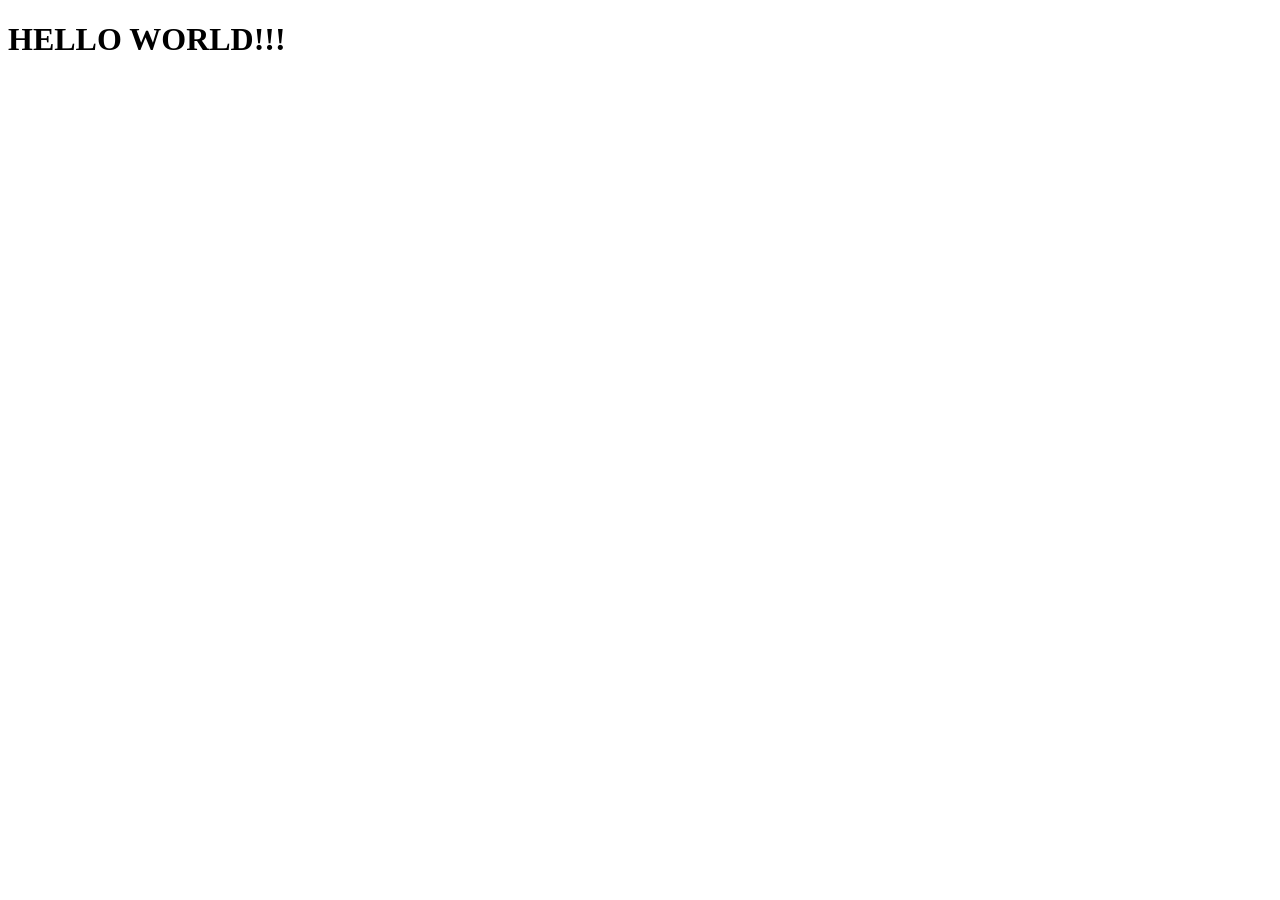
==== index.html @ b87f0a3a "Updated content" ====
<!DOCTYPE html>
<html lang="en">
<head>
    <meta charset="UTF-8">
    <meta name="viewport" content="width=device-width, initial scale=1.0">
    <title>WMD ASSIGNMENT</title>
</head>
<body>
    <header>
        <h1>HELLO WORLD!!!</h1>
    </header>
</body>
</html>
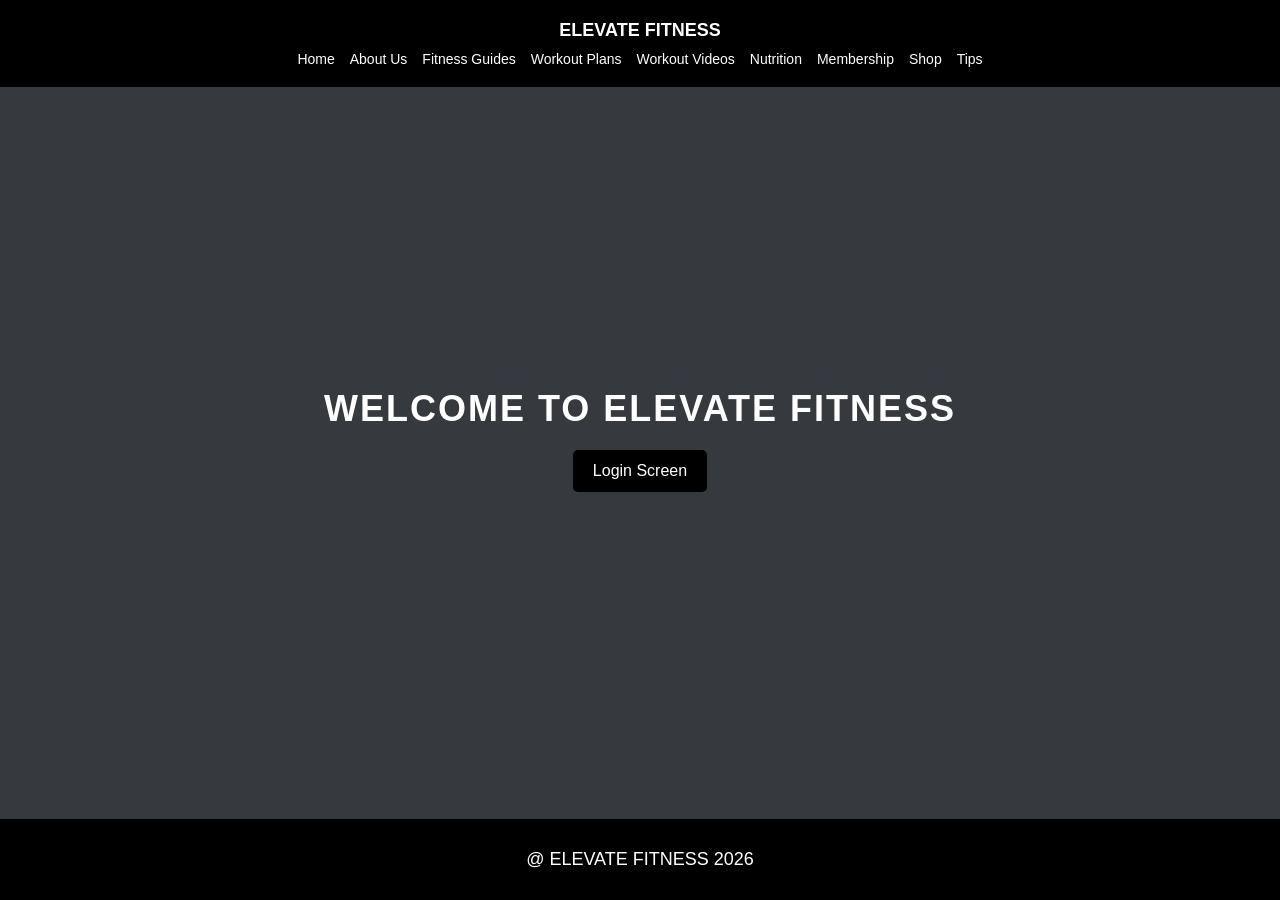
==== commit cf33ad15: "commit 1" ====
--- a/index.html
+++ b/index.html
@@ -2,12 +2,71 @@
 <html lang="en">
 <head>
     <meta charset="UTF-8">
-    <meta name="viewport" content="width=device-width, initial scale=1.0">
+    <meta name="viewport" content="width=device-width, initial-scale=1.0">
     <title>WMD ASSIGNMENT</title>
+    <link rel="stylesheet" href="style.css">
+   
 </head>
+
+
+
 <body>
-    <header>
-        <h1>HELLO WORLD!!!</h1>
-    </header>
+<header>
+  <div class="logo">ELEVATE FITNESS</div>
+  <nav>
+    <a href="index.html">Home</a>
+    <a href="aboutus.html">About Us</a>
+    <a href="fitnessguides.html">Fitness Guides</a>
+    <a href="workoutplans.html">Workout Plans</a>
+    <a href="workoutvideos.html">Workout Videos</a>
+    <a href="nutrition.html">Nutrition</a>
+    <a href="membership.html">Membership</a>
+    <a href="shop.html">Shop</a>
+    <a href="tips.html">Tips</a>
+  </nav>
+</header>
+
+<div class="center-text">
+    <h1>WELCOME TO ELEVATE FITNESS</h1>
+
+    <a href="membership.html" class="btn">
+        Login Screen
+    </a>
+</div>
+
+
+<video autoplay muted loop class=""hero-video"
+      autoplay
+muted
+loop
+playsinline
+webkit-playsinline>
+    <source src="bg-video.mp4" type="video/mp4">
+  </video>
+
+<source src="bg-video.mp4" type="video/mp4">
+
+
+<footer>
+  <p>@ ELEVATE FITNESS 2026</p>
+</footer>
+
+<script id="t3s7og">
+const links = document.querySelectorAll("nav a");
+
+links.forEach(link => {
+  link.addEventListener("mouseenter", () => {
+    link.style.transform = "scale(1.1)";
+    link.style.color = "#adb5bd";
+    link.style.transition = "0.3s";
+  });
+
+  link.addEventListener("mouseleave", () => {
+    link.style.transform = "scale(1)";
+    link.style.color = "white";
+  });
+});
+</script>
+
 </body>
 </html>
--- a/style.css
+++ b/style.css
@@ -0,0 +1,299 @@
+/* RESET */
+* {
+  margin: 0;
+  padding: 0;
+  box-sizing: border-box;
+  font-family: Arial, sans-serif;
+}
+
+/* BODY */
+body {
+  background-color: #6c757d;
+  color: white;
+  overflow-x: hidden;
+}
+
+/* =========================
+   BACKGROUND VIDEO
+========================= */
+.hero-video {
+  position: fixed;
+  top: 0;
+  left: 0;
+  width: 100%;
+  height: 100%;
+  object-fit: cover;
+  z-index: -2;
+}
+
+/* DARK OVERLAY */
+body::before {
+  content: "";
+  position: fixed;
+  top: 0;
+  left: 0;
+  width: 100%;
+  height: 100%;
+  background: rgba(0,0,0,0.5);
+  z-index: -1;
+}
+
+/* CONTENT ABOVE VIDEO */
+header, section, footer, nav, h1 {
+  position: relative;
+  z-index: 1;
+}
+
+/* =========================
+   HEADER
+========================= */
+header {
+  background: black;
+  padding: 20px;
+  text-align: center;
+}
+
+.logo {
+  margin-bottom: 10px;
+  font-size: 18px;
+  font-weight: bold;
+}
+
+/* NAV */
+nav {
+  display: flex;
+  justify-content: center;
+  flex-wrap: wrap;
+  gap: 15px;
+}
+
+nav a {
+  color: white;
+  text-decoration: none;
+  font-size: 14px;
+  transition: 0.3s;
+}
+
+nav a:hover {
+  color: #adb5bd;
+  transform: scale(1.1);
+}
+
+/* =========================
+   HEADINGS
+========================= */
+h1 {
+  text-align: center;
+  font-size: 36px;
+  letter-spacing: 2px;
+  margin-bottom: 20px;
+}
+
+h2 {
+  margin-bottom: 20px;
+  text-transform: uppercase;
+}
+
+/* =========================
+   TEXT
+========================= */
+p {
+  padding: 20px;
+  font-size: 18px;
+}
+
+/* =========================
+   CENTER HERO TEXT
+========================= */
+.center-text {
+  position: absolute;
+  top: 50%;
+  left: 50%;
+  transform: translate(-50%, -50%);
+  text-align: center;
+}
+
+.btn {
+  display: block;
+  width: fit-content;
+  margin: 20px auto;
+  background-color: black;
+  color: white;
+  padding: 12px 20px;
+  text-decoration: none;
+  border-radius: 5px;
+}
+
+/* =========================
+   SECTIONS
+========================= */
+section {
+  padding: 50px 80px;
+}
+
+/* =========================
+   ABOUT SECTION
+========================= */
+.about {
+  display: flex;
+  justify-content: space-between;
+  align-items: center;
+}
+
+.about-text {
+  width: 55%;
+}
+
+.about-img {
+  width: 35%;
+  height: 200px;
+  background: #ccc;
+}
+
+/* =========================
+   FITNESS GUIDES
+========================= */
+.guides {
+  display: flex;
+  flex-direction: column;
+  gap: 20px;
+}
+
+.guide-item {
+  display: flex;
+  align-items: center;
+  gap: 20px;
+}
+
+.circle {
+  width: 60px;
+  height: 60px;
+  border-radius: 50%;
+  background: #ccc;
+}
+
+/* =========================
+   WORKOUT PLANS
+========================= */
+.plans {
+  display: flex;
+  gap: 40px;
+}
+
+.plan-card {
+  width: 45%;
+}
+
+.plan-img {
+  width: 100%;
+  height: 150px;
+  background: #ccc;
+  margin-bottom: 10px;
+}
+
+/* =========================
+   VIDEOS
+========================= */
+.videos {
+  display: flex;
+  gap: 20px;
+}
+
+.video-card {
+  width: 30%;
+}
+
+.video-img {
+  width: 100%;
+  height: 120px;
+  background: #ccc;
+  margin-bottom: 10px;
+}
+
+/* =========================
+   SHOP / PRODUCTS GRID
+========================= */
+.products {
+  display: grid;
+  grid-template-columns: repeat(4, 1fr);
+  gap: 20px;
+  padding: 20px;
+}
+
+.product-card {
+  background: rgba(0,0,0,0.7);
+  padding: 15px;
+  border-radius: 10px;
+  text-align: center;
+  transition: 0.3s;
+}
+
+.product-card:hover {
+  transform: scale(1.05);
+}
+
+.product-card img {
+  width: 100%;
+  height: 150px;
+  object-fit: cover;
+  margin-bottom: 10px;
+}
+
+/* BUTTON */
+button {
+  padding: 8px 15px;
+  background: #adb5bd;
+  border: none;
+  cursor: pointer;
+  transition: 0.3s;
+}
+
+button:hover {
+  background: white;
+}
+
+/* =========================
+   GRID IMAGE STYLE
+========================= */
+.grid-img {
+  width: 100%;
+  height: 300px;
+  object-fit: cover;
+  display: block;
+  transition: 0.4s ease;
+}
+
+.grid-img:hover {
+  transform: scale(1.05);
+  filter: blur(3px);
+}
+
+/* =========================
+   FOOTER
+========================= */
+footer {
+  background: black;
+  text-align: center;
+  padding: 10px 0;
+  margin-top: 30px;
+  font-size: 12px;
+  position: fixed;
+  bottom: 0;
+  width: 100%;
+}
+
+/* =========================
+   RESPONSIVE DESIGN
+========================= */
+@media (max-width: 1024px) {
+  .products {
+    grid-template-columns: repeat(2, 1fr);
+  }
+}
+
+@media (max-width: 600px) {
+  .products {
+    grid-template-columns: 1fr;
+  }
+}
+
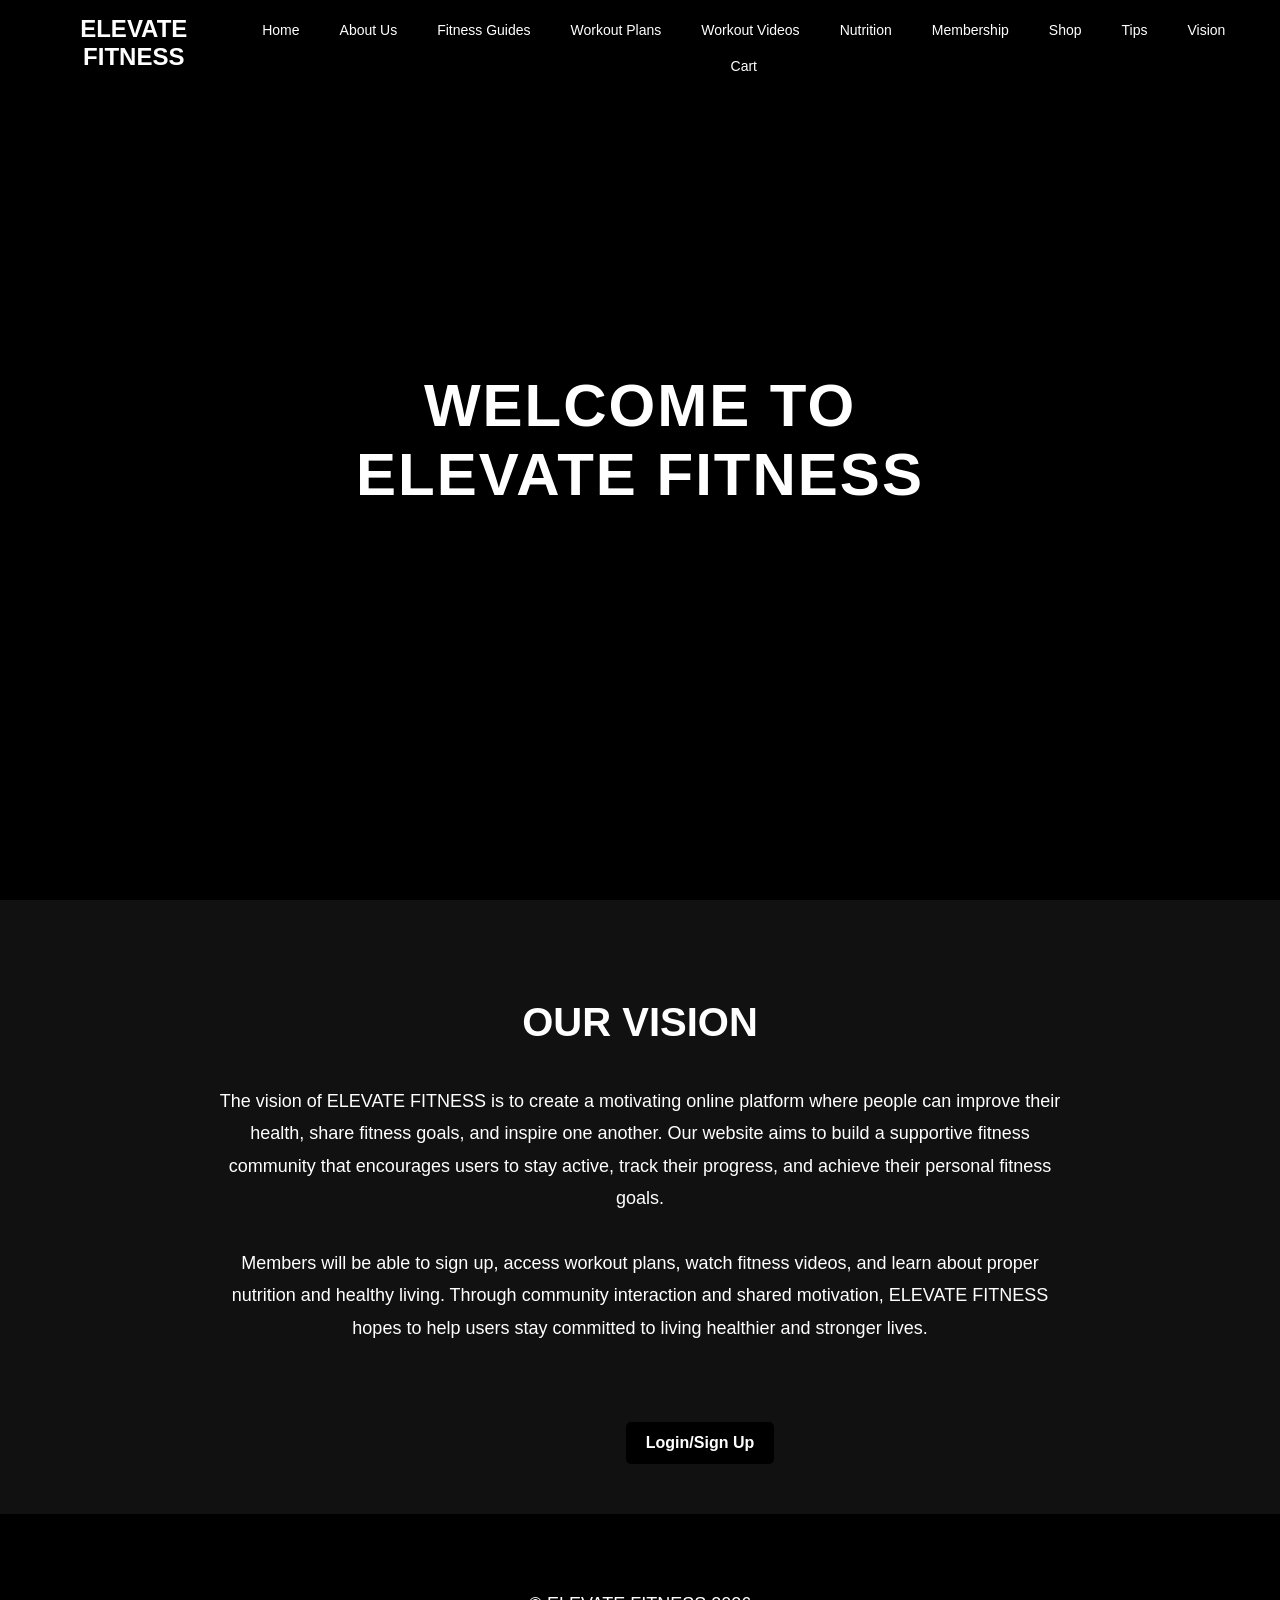
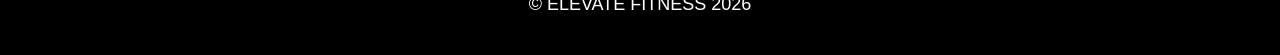
==== commit ba8ec9bc: "update2" ====
--- a/index.html
+++ b/index.html
@@ -1,72 +1,112 @@
 <!DOCTYPE html>
 <html lang="en">
+
 <head>
     <meta charset="UTF-8">
     <meta name="viewport" content="width=device-width, initial-scale=1.0">
-    <title>WMD ASSIGNMENT</title>
+
+    <title>ELEVATE FITNESS</title>
+
     <link rel="stylesheet" href="style.css">
-   
 </head>
 
+<body>
+
+    <!-- HEADER -->
+
+    <header>
+
+    <div class="logo">ELEVATE FITNESS</div>
+
+    <!-- MENU BUTTON -->
+
+    <div class="menu-toggle" id="menu-toggle">
+        ☰
+    </div>
+
+    <!-- NAVIGATION -->
+
+     <nav id="navbar">
+
+        <a href="index.html">Home</a>
+        <a href="aboutus.html">About Us</a>
+        <a href="fitnessguides.html">Fitness Guides</a>
+        <a href="workoutplans.html">Workout Plans</a>
+        <a href="workoutvideos.html">Workout Videos</a>
+        <a href="nutrition.html">Nutrition</a>
+        <a href="membership.html">Membership</a>
+        <a href="shop.html">Shop</a>
+        <a href="tips.html">Tips</a>
+        <a href="#vision">Vision</a>
+        <a href="cart.html">Cart</a>
 
 
-<body>
-<header>
-  <div class="logo">ELEVATE FITNESS</div>
-  <nav>
-    <a href="index.html">Home</a>
-    <a href="aboutus.html">About Us</a>
-    <a href="fitnessguides.html">Fitness Guides</a>
-    <a href="workoutplans.html">Workout Plans</a>
-    <a href="workoutvideos.html">Workout Videos</a>
-    <a href="nutrition.html">Nutrition</a>
-    <a href="membership.html">Membership</a>
-    <a href="shop.html">Shop</a>
-    <a href="tips.html">Tips</a>
-  </nav>
+    </nav>
+
 </header>
 
-<div class="center-text">
+    <!-- HERO SECTION -->
+
+    <section class="hero">
+
+        <video class="bg-video" autoplay muted loop playsinline>
+            <source src="backgroundvideos/bg-video.mp4.mp4" type="video/mp4">
+        </video>
+
+        <div class="center-text">
+
     <h1>WELCOME TO ELEVATE FITNESS</h1>
 
-    <a href="membership.html" class="btn">
-        Login Screen
-    </a>
 </div>
 
+<div class="bottom-buttons">
 
-<video autoplay muted loop class=""hero-video"
-      autoplay
-muted
-loop
-playsinline
-webkit-playsinline>
-    <source src="bg-video.mp4" type="video/mp4">
-  </video>
+    <a href="membership.html" class="btn">
+        Login/Sign Up
+    </a>
 
-<source src="bg-video.mp4" type="video/mp4">
+</div>
 
+    </section>
 
-<footer>
-  <p>@ ELEVATE FITNESS 2026</p>
-</footer>
+    <!-- VISION SECTION -->
 
-<script id="t3s7og">
-const links = document.querySelectorAll("nav a");
+    <section class="vision-section fade-section" id="vision">
+        <h2>Our Vision</h2>
 
-links.forEach(link => {
-  link.addEventListener("mouseenter", () => {
-    link.style.transform = "scale(1.1)";
-    link.style.color = "#adb5bd";
-    link.style.transition = "0.3s";
-  });
+        <p>
+            The vision of ELEVATE FITNESS is to create a motivating online platform where people can improve their health, share fitness goals, and inspire one another. Our website aims to build a supportive fitness community that encourages users to stay active, track their progress, and achieve their personal fitness goals.
+            <br><br>
+            Members will be able to sign up, access workout plans, watch fitness videos, and learn about proper nutrition and healthy living. Through community interaction and shared motivation, ELEVATE FITNESS hopes to help users stay committed to living healthier and stronger lives.
+        </p>
 
-  link.addEventListener("mouseleave", () => {
-    link.style.transform = "scale(1)";
-    link.style.color = "white";
-  });
+    </section>
+
+    <!-- FOOTER -->
+
+    <footer>
+        <p>© ELEVATE FITNESS 2026</p>
+    </footer>
+    <script>
+
+const menuToggle = document.getElementById("menu-toggle");
+const navbar = document.getElementById("navbar");
+
+menuToggle.addEventListener("click", () => {
+    navbar.classList.toggle("active");
 });
+
+</script>
+
+<script>
+
+const buttons = document.querySelector(".bottom-buttons");
+const visionSection = document.querySelector(".vision-section");
+
+visionSection.appendChild(buttons);
+
 </script>
 
 </body>
+
 </html>
--- a/style.css
+++ b/style.css
@@ -8,22 +8,162 @@
 
 /* BODY */
 body {
-  background-color: #6c757d;
+  background-color: black;
   color: white;
   overflow-x: hidden;
 }
 
-/* =========================
-   BACKGROUND VIDEO
-========================= */
-.hero-video {
-  position: fixed;
-  top: 0;
-  left: 0;
-  width: 100%;
-  height: 100%;
-  object-fit: cover;
-  z-index: -2;
+/* SMOOTH SCROLL */
+html {
+    scroll-behavior: smooth;
+}
+
+/* BODY */
+body {
+    margin: 0;
+    font-family: Arial, Helvetica, sans-serif;
+    color: white;
+    background-color: black;
+}
+
+/* HEADER */
+header {
+    position: fixed;
+    top: 0;
+    width: 100%;
+    padding: 15px 30px;
+    display: flex;
+    justify-content: space-between;
+    align-items: center;
+    background: rgba(0,0,0,0.7);
+    z-index: 1000;
+}
+
+/* LOGO */
+.logo {
+    font-size: 24px;
+    font-weight: bold;
+}
+
+/* NAVIGATION */
+nav a {
+    color: white;
+    text-decoration: none;
+    margin: 0 10px;
+    transition: 0.3s;
+}
+
+nav a:hover {
+    color: #adb5bd;
+    transform: scale(1.1);
+}
+
+/* HERO SECTION */
+.hero {
+    position: relative;
+    height: 100vh;
+    overflow: hidden;
+}
+
+/* BACKGROUND VIDEO */
+.bg-video {
+    position: absolute;
+    top: 0;
+    left: 0;
+    width: 100%;
+    height: 100%;
+    object-fit: cover;
+    z-index: -1;
+}
+
+/* CENTER TEXT */
+.center-text {
+    position: absolute;
+    top: 50%;
+    left: 50%;
+    transform: translate(-50%, -50%);
+    text-align: center;
+}
+
+/* MAIN TITLE */
+.center-text h1 {
+    font-size: 60px;
+    margin-bottom: 20px;
+}
+
+/* BUTTONS */
+.btn {
+    display: inline-block;
+    padding: 12px 25px;
+    margin: 10px;
+    background-color: white;
+    color: black;
+    text-decoration: none;
+    border-radius: 5px;
+    font-weight: bold;
+    transition: 0.3s;
+}
+.bottom-buttons {
+    position: absolute;
+    bottom: 40px;
+    width: 100%;
+    text-align: center;
+    z-index: 2;
+}
+
+.btn:hover {
+    background-color: #adb5bd;
+    transform: scale(1.05);
+}
+
+/* VISION SECTION */
+.vision-section {
+    padding: 100px 60px;
+    background-color: #111;
+    text-align: center;
+}
+
+.vision-section h2 {
+    font-size: 40px;
+    margin-bottom: 20px;
+    background-color: #111;
+}
+
+.vision-section p {
+    max-width: 900px;
+    margin: auto;
+    line-height: 1.8;
+    font-size: 18px;
+    background-color: #111;
+}
+/* VISION TEXT SCROLL ANIMATION */
+
+.fade-section {
+    opacity: 0;
+    transform: translateY(50px);
+    animation: visionFade 1.5s ease forwards;
+
+    animation-timeline: view();
+    animation-range: entry 20%;
+}
+
+@keyframes visionFade {
+    from {
+        opacity: 0;
+        transform: translateY(50px);
+    }
+
+    to {
+        opacity: 1;
+        transform: translateY(0);
+    }
+}
+
+/* FOOTER */
+footer {
+    background-color: black;
+    text-align: center;
+    padding: 20px;
 }
 
 /* DARK OVERLAY */
@@ -113,15 +253,37 @@
   text-align: center;
 }
 
+/* BUTTONS */
+
 .btn {
-  display: block;
-  width: fit-content;
-  margin: 20px auto;
-  background-color: black;
-  color: white;
-  padding: 12px 20px;
-  text-decoration: none;
-  border-radius: 5px;
+    display: inline-block;
+    background-color: black;
+    color: white;
+    padding: 12px 20px;
+    text-decoration: none;
+    border-radius: 5px;
+    transition: 0.3s;
+}
+
+.btn:hover {
+    background-color: #333;
+    transform: scale(1.05);
+}
+
+/* VISION BUTTONS */
+
+.vision-buttons {
+    margin-top: 40px;
+    display: flex;
+    justify-content: center;
+    align-items: center;
+    gap: 20px;
+}
+
+/* VISION SECTION */
+
+.vision-section {
+    padding: 100px 60px 150px 60px;
 }
 
 /* =========================
@@ -144,70 +306,260 @@
   width: 55%;
 }
 
+.center-paragraph{
+  text-align: center;
+}
 .about-img {
   width: 35%;
   height: 200px;
-  background: #ccc;
+  background: #ffff;
+}
+
+/* CONTACT SECTION */
+
+.contact-section {
+    padding: 80px;
+    text-align: center;
+    background-color: #000000;
+}
+
+/* FORM */
+
+.contact-section form {
+    display: flex;
+    flex-direction: column;
+    align-items: center;
+}
+
+/* INPUTS + TEXTAREA */
+
+.contact-section input,
+.contact-section textarea {
+    width: 60%;
+    padding: 12px;
+    margin: 10px 0;
+
+    border: none;
+    border-radius: 5px;
+
+    font-size: 16px;
+}
+
+/* MESSAGE BOX */
+
+.contact-section textarea {
+    height: 150px;
+    resize: none;
+}
+
+/* BUTTON */
+
+.contact-section button {
+    padding: 12px 25px;
+    background-color: white;
+    color: black;
+    border: none;
+    border-radius: 5px;
+    cursor: pointer;
+    margin-top: 15px;
+    transition: 0.3s;
+}
+
+.contact-section button:hover {
+    background-color: #adb5bd;
 }
 
 /* =========================
    FITNESS GUIDES
 ========================= */
-.guides {
-  display: flex;
-  flex-direction: column;
-  gap: 20px;
-}
-
-.guide-item {
-  display: flex;
-  align-items: center;
-  gap: 20px;
-}
-
-.circle {
-  width: 60px;
-  height: 60px;
-  border-radius: 50%;
-  background: #ccc;
-}
+
+
+/* FITNESS GUIDES SECTION */
+
+.fitness-page{
+    background-image: url("images/background-img1.jpg");
+    background-size: cover;
+    background-position: center;
+    background-repeat: no-repeat;
+    background-attachment: fixed;
+
+    position: relative;
+    z-index: 1;
+}
+
+.fitness-guides {
+    padding: 120px 50px;
+    text-align: center;
+}
+
+/* GUIDE CONTAINER */
+
+.guide-container {
+    display: grid;
+    grid-template-columns: repeat(auto-fit, minmax(250px, 1fr));
+    gap: 30px;
+    margin-top: 50px;
+}
+
+/* GUIDE CARDS */
+
+.guide-card {
+    background-color: #1a1a1a;
+    padding: 30px;
+    border-radius: 15px;
+    transition: 0.3s;
+    text-align: left;
+}
+
+/* HOVER EFFECT */
+
+.guide-card:hover {
+    transform: translateY(-10px);
+    box-shadow: 0 0 20px rgba(255,255,255,0.2);
+}
+
+/* CARD HEADINGS */
+
+.guide-card h2 {
+    margin-bottom: 15px;
+    color: #adb5bd;
+}
+
+/* CARD TEXT */
+
+.guide-card p {
+    line-height: 1.7;
+    margin-bottom: 20px;
+}
+
+/* LIST */
+
+.guide-card ul {
+    padding-left: 20px;
+}
+
+.guide-card li {
+    margin-bottom: 10px;
+}
+
+
 
 /* =========================
    WORKOUT PLANS
 ========================= */
-.plans {
-  display: flex;
-  gap: 40px;
-}
-
-.plan-card {
-  width: 45%;
-}
-
-.plan-img {
-  width: 100%;
-  height: 150px;
-  background: #ccc;
-  margin-bottom: 10px;
-}
+/* WORKOUT PLAN SECTION */
+
+.workoutplan-page{
+    background-image: url("images/background-img2.jpg");
+    background-size: cover;
+    background-position: center;
+    background-repeat: no-repeat;
+    background-attachment: fixed;
+
+    position: relative;
+    z-index: 1;
+}
+
+.workout-plans{
+    display: flex;
+    justify-content: center;
+    gap: 30px;
+    flex-wrap: wrap;
+    padding: 60px 20px;
+}
+
+.plan-card{
+    background: #1c1c1c;
+    color: white;
+    width: 320px;
+    padding: 30px;
+    border-radius: 20px;
+    box-shadow: 0 8px 20px rgba(0,0,0,0.4);
+    transition: 0.3s;
+    text-align: center;
+}
+
+.plan-card:hover{
+    transform: translateY(-10px);
+}
+
+.plan-card h2{
+    font-size: 32px;
+    margin-bottom: 10px;
+}
+
+.level{
+    color: white;
+    margin-bottom: 20px;
+    font-weight: bold;
+}
+
+.plan-card ul{
+    text-align: left;
+    margin-bottom: 20px;
+    padding-left: 20px;
+}
+
+.plan-card li{
+    margin-bottom: 10px;
+}
+
+.plan-card h3{
+    margin-top: 20px;
+    margin-bottom: 10px;
+    color: white;
+}
+
+.plan-card p{
+    line-height: 1.6;
+}
+
+
 
 /* =========================
    VIDEOS
 ========================= */
-.videos {
-  display: flex;
-  gap: 20px;
+.video-section {
+    padding: 100px 50px;
+    text-align: center;
+}
+
+.video-section h1 {
+    margin-bottom: 50px;
+    font-size: 3rem;
+}
+
+.video-container {
+    display: flex;
+    justify-content: center;
+    gap: 30px;
+    flex-wrap: wrap;
 }
 
 .video-card {
-  width: 30%;
-}
-
-.video-img {
-  width: 100%;
-  height: 120px;
-  background: #ccc;
-  margin-bottom: 10px;
+    width: 320px;
+    text-decoration: none;
+    color: white;
+    background-color: #1a1a1a;
+    border-radius: 15px;
+    overflow: hidden;
+    transition: 0.3s;
+}
+
+.video-card img {
+    width: 100%;
+    height: 200px;
+    object-fit: cover;
+    display: block;
+}
+
+.video-card h3 {
+    padding: 20px;
+}
+
+.video-card:hover {
+    transform: translateY(-10px);
+    box-shadow: 0 0 20px rgba(255,255,255,0.2);
 }
 
 /* =========================
@@ -271,15 +623,14 @@
 /* =========================
    FOOTER
 ========================= */
+/* FOOTER */
+
 footer {
-  background: black;
-  text-align: center;
-  padding: 10px 0;
-  margin-top: 30px;
-  font-size: 12px;
-  position: fixed;
-  bottom: 0;
-  width: 100%;
+    background: black;
+    text-align: center;
+    padding: 20px;
+    margin-top: 40px;
+    width: 100%;
 }
 
 /* =========================
@@ -297,3 +648,302 @@
   }
 }
 
+button {
+  background-color: black;
+  color: white;
+  padding: 10px 15px;
+  border: none;
+  border-radius: 5px;
+  cursor: pointer;
+}
+
+button:hover {
+  background-color: gray;
+}
+
+#cart {
+  list-style: none;
+  padding: 0;
+}
+
+/* HEADER */
+
+header {
+    position: fixed;
+    top: 0;
+    width: 100%;
+    padding: 15px 30px;
+    display: flex;
+    justify-content: space-between;
+    align-items: center;
+    background: rgba(0,0,0,0.8);
+    z-index: 1000;
+    box-sizing: border-box;
+}
+
+/* LOGO */
+
+.logo {
+    font-size: 24px;
+    font-weight: bold;
+}
+
+/* NAVIGATION */
+
+nav {
+    display: flex;
+    gap: 20px;
+}
+
+/* NAV LINKS */
+
+nav a {
+    color: white;
+    text-decoration: none;
+    transition: 0.3s;
+}
+
+nav a:hover {
+    color: #adb5bd;
+    transform: scale(1.1);
+}
+
+/* MENU BUTTON */
+
+.menu-toggle {
+    display: none;
+    font-size: 30px;
+    cursor: pointer;
+    color: white;
+}
+
+/* MOBILE + WINDOWED RESPONSIVE MENU */
+
+@media (max-width: 1000px) {
+
+    .menu-toggle {
+        display: block;
+    }
+
+    nav {
+        position: absolute;
+        top: 80px;
+        right: 0;
+        width: 250px;
+        background-color: rgba(0,0,0,0.95);
+
+        flex-direction: column;
+        align-items: center;
+
+        padding: 20px 0;
+
+        display: none;
+    }
+
+    nav.active {
+        display: flex;
+    }
+
+    nav a {
+        padding: 15px;
+        width: 100%;
+        text-align: center;
+    }
+}
+
+/* PAGE CONTENT SPACING */
+
+.page-content {
+    padding-top: 120px;
+}
+
+/* CART SECTION */
+
+.cart-section {
+    background-color: #1a1a1a;
+    padding: 40px;
+    margin: 50px;
+    border-radius: 10px;
+}
+
+/* CART LIST */
+
+#cart {
+    list-style: none;
+    margin-top: 20px;
+    margin-bottom: 20px;
+}
+
+#cart li {
+    padding: 10px;
+    background-color: #2a2a2a;
+    margin-bottom: 10px;
+    border-radius: 5px;
+}
+
+/* TOTAL */
+
+.cart-section h3 {
+    margin-bottom: 30px;
+}
+
+/* PAYMENT SECTION */
+
+.payment-section {
+    margin-top: 30px;
+}
+
+/* INPUTS */
+
+.payment-section input {
+    width: 100%;
+    padding: 12px;
+    margin-bottom: 15px;
+    border: none;
+    border-radius: 5px;
+}
+
+/* CHECKOUT BUTTON */
+
+.checkout-btn {
+    width: 100%;
+    padding: 12px;
+}
+
+/* TIPS SECTION */
+
+.tips-page{
+    background-image: url("images/background-img4.jpg");
+    background-size: cover;
+    background-position: center;
+    background-repeat: no-repeat;
+    background-attachment: fixed;
+
+    position: relative;
+    z-index: 1;
+}
+
+.tips-section {
+    padding: 120px 50px;
+    text-align: center;
+}
+
+/* TIPS CONTAINER */
+
+.tips-container {
+    display: grid;
+    grid-template-columns: repeat(auto-fit, minmax(300px, 1fr));
+    gap: 30px;
+    margin-top: 50px;
+}
+
+/* TIP CARDS */
+
+.tip-card {
+    background-color: #1a1a1a;
+    padding: 30px;
+    border-radius: 15px;
+    text-align: left;
+    transition: 0.3s;
+}
+
+/* HOVER EFFECT */
+
+.tip-card:hover {
+    transform: translateY(-10px);
+    box-shadow: 0 0 20px rgba(255,255,255,0.2);
+}
+
+/* CARD HEADINGS */
+
+.tip-card h2 {
+    margin-bottom: 15px;
+    color: #adb5bd;
+}
+
+/* CARD TEXT */
+
+.tip-card p {
+    line-height: 1.7;
+    margin-bottom: 20px;
+}
+
+/* LIST */
+
+.tip-card ul {
+    padding-left: 20px;
+}
+
+.tip-card li {
+    margin-bottom: 10px;
+}
+
+
+
+/* NUTRITION SECTION */
+
+.nutrition-page{
+    background-image: url("images/background-img3.jpg");
+    background-size: cover;
+    background-position: center;
+    background-repeat: no-repeat;
+    background-attachment: fixed;
+
+    position: relative;
+    z-index: 1;
+}
+.nutrition-section {
+    padding: 120px 50px;
+    text-align: center;
+}
+
+/* NUTRITION CONTAINER */
+
+.nutrition-container {
+    display: grid;
+    grid-template-columns: repeat(auto-fit, minmax(250px, 1fr));
+    gap: 30px;
+    margin-top: 50px;
+}
+
+/* NUTRITION CARDS */
+
+.nutrition-card {
+    background-color: #1a1a1a;
+    padding: 30px;
+    border-radius: 15px;
+    text-align: left;
+    transition: 0.3s;
+}
+
+/* HOVER EFFECT */
+
+.nutrition-card:hover {
+    transform: translateY(-10px);
+    box-shadow: 0 0 20px rgba(255,255,255,0.2);
+}
+
+/* CARD HEADINGS */
+
+.nutrition-card h2 {
+    margin-bottom: 15px;
+    color: #adb5bd;
+}
+
+/* CARD TEXT */
+
+.nutrition-card p {
+    line-height: 1.7;
+    margin-bottom: 20px;
+}
+
+/* LIST */
+
+.nutrition-card ul {
+    padding-left: 20px;
+}
+
+.nutrition-card li {
+    margin-bottom: 10px;
+}
+
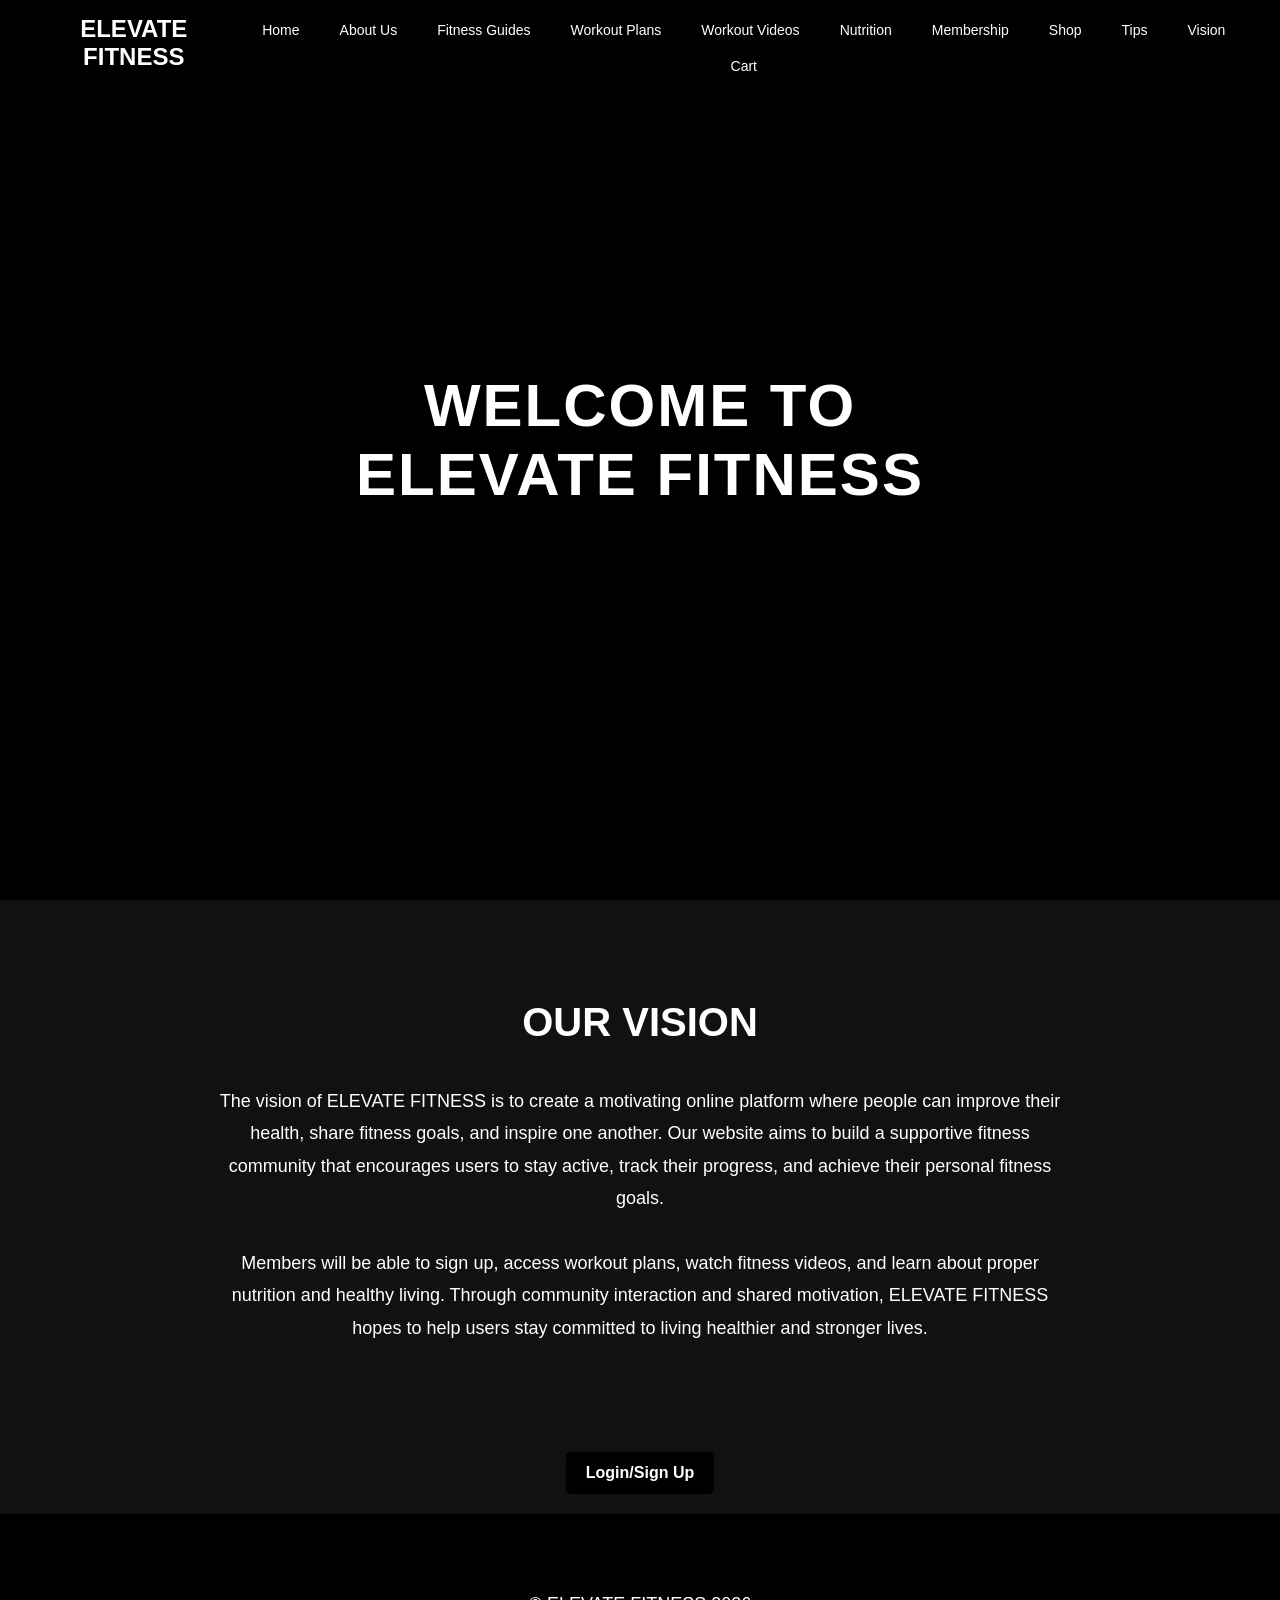
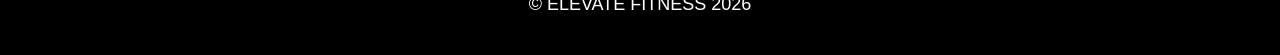
==== commit 26fd73cf: "update4" ====
--- a/index.html
+++ b/index.html
@@ -45,7 +45,7 @@
 
 </header>
 
-    <!-- HERO SECTION -->
+    
 
     <section class="hero">
 
@@ -69,7 +69,6 @@
 
     </section>
 
-    <!-- VISION SECTION -->
 
     <section class="vision-section fade-section" id="vision">
         <h2>Our Vision</h2>
@@ -82,7 +81,6 @@
 
     </section>
 
-    <!-- FOOTER -->
 
     <footer>
         <p>© ELEVATE FITNESS 2026</p>
--- a/style.css
+++ b/style.css
@@ -1,4 +1,4 @@
-/* RESET */
+
 * {
   margin: 0;
   padding: 0;
@@ -6,19 +6,19 @@
   font-family: Arial, sans-serif;
 }
 
-/* BODY */
+/* body */
 body {
   background-color: black;
   color: white;
   overflow-x: hidden;
 }
 
-/* SMOOTH SCROLL */
+/* scroll behaviour */
 html {
     scroll-behavior: smooth;
 }
 
-/* BODY */
+/* body */
 body {
     margin: 0;
     font-family: Arial, Helvetica, sans-serif;
@@ -26,7 +26,7 @@
     background-color: black;
 }
 
-/* HEADER */
+/* page header */
 header {
     position: fixed;
     top: 0;
@@ -39,13 +39,13 @@
     z-index: 1000;
 }
 
-/* LOGO */
+/* elevatefitness logo */
 .logo {
     font-size: 24px;
     font-weight: bold;
 }
 
-/* NAVIGATION */
+/* nav */
 nav a {
     color: white;
     text-decoration: none;
@@ -58,14 +58,14 @@
     transform: scale(1.1);
 }
 
-/* HERO SECTION */
+/* hero section */
 .hero {
     position: relative;
     height: 100vh;
     overflow: hidden;
 }
 
-/* BACKGROUND VIDEO */
+/* bg video */
 .bg-video {
     position: absolute;
     top: 0;
@@ -76,7 +76,7 @@
     z-index: -1;
 }
 
-/* CENTER TEXT */
+/* center text */
 .center-text {
     position: absolute;
     top: 50%;
@@ -85,13 +85,13 @@
     text-align: center;
 }
 
-/* MAIN TITLE */
+/* title */
 .center-text h1 {
     font-size: 60px;
     margin-bottom: 20px;
 }
 
-/* BUTTONS */
+/* buttons */
 .btn {
     display: inline-block;
     padding: 12px 25px;
@@ -105,9 +105,9 @@
 }
 .bottom-buttons {
     position: absolute;
-    bottom: 40px;
-    width: 100%;
-    text-align: center;
+    bottom: 10px;
+    left: 50%;
+    transform: translateX(-50%);
     z-index: 2;
 }
 
@@ -116,7 +116,7 @@
     transform: scale(1.05);
 }
 
-/* VISION SECTION */
+/* vision */
 .vision-section {
     padding: 100px 60px;
     background-color: #111;
@@ -136,7 +136,7 @@
     font-size: 18px;
     background-color: #111;
 }
-/* VISION TEXT SCROLL ANIMATION */
+/* vision fade animation */
 
 .fade-section {
     opacity: 0;
@@ -159,14 +159,14 @@
     }
 }
 
-/* FOOTER */
+/* footer */
 footer {
     background-color: black;
     text-align: center;
     padding: 20px;
 }
 
-/* DARK OVERLAY */
+/* bg video dark overlay */
 body::before {
   content: "";
   position: fixed;
@@ -178,15 +178,13 @@
   z-index: -1;
 }
 
-/* CONTENT ABOVE VIDEO */
+
 header, section, footer, nav, h1 {
   position: relative;
   z-index: 1;
 }
 
-/* =========================
-   HEADER
-========================= */
+/* header */
 header {
   background: black;
   padding: 20px;
@@ -199,7 +197,7 @@
   font-weight: bold;
 }
 
-/* NAV */
+/* nav for header */
 nav {
   display: flex;
   justify-content: center;
@@ -219,9 +217,7 @@
   transform: scale(1.1);
 }
 
-/* =========================
-   HEADINGS
-========================= */
+/* headings in header */
 h1 {
   text-align: center;
   font-size: 36px;
@@ -234,17 +230,13 @@
   text-transform: uppercase;
 }
 
-/* =========================
-   TEXT
-========================= */
+/* headding text */
 p {
   padding: 20px;
   font-size: 18px;
 }
 
-/* =========================
-   CENTER HERO TEXT
-========================= */
+/* center text */
 .center-text {
   position: absolute;
   top: 50%;
@@ -253,7 +245,7 @@
   text-align: center;
 }
 
-/* BUTTONS */
+/* buttons */
 
 .btn {
     display: inline-block;
@@ -270,7 +262,7 @@
     transform: scale(1.05);
 }
 
-/* VISION BUTTONS */
+/* button under vision */
 
 .vision-buttons {
     margin-top: 40px;
@@ -280,22 +272,18 @@
     gap: 20px;
 }
 
-/* VISION SECTION */
+/* vision text */
 
 .vision-section {
     padding: 100px 60px 150px 60px;
 }
 
-/* =========================
-   SECTIONS
-========================= */
+/*  */
 section {
   padding: 50px 80px;
 }
 
-/* =========================
-   ABOUT SECTION
-========================= */
+/* About Us page */
 .about {
   display: flex;
   justify-content: space-between;
@@ -315,7 +303,7 @@
   background: #ffff;
 }
 
-/* CONTACT SECTION */
+/* contact section */
 
 .contact-section {
     padding: 80px;
@@ -323,7 +311,7 @@
     background-color: #000000;
 }
 
-/* FORM */
+/* contact form */
 
 .contact-section form {
     display: flex;
@@ -331,7 +319,7 @@
     align-items: center;
 }
 
-/* INPUTS + TEXTAREA */
+/* contact input area */
 
 .contact-section input,
 .contact-section textarea {
@@ -345,14 +333,14 @@
     font-size: 16px;
 }
 
-/* MESSAGE BOX */
+/* message box */
 
 .contact-section textarea {
     height: 150px;
     resize: none;
 }
 
-/* BUTTON */
+/* send message button */
 
 .contact-section button {
     padding: 12px 25px;
@@ -369,12 +357,7 @@
     background-color: #adb5bd;
 }
 
-/* =========================
-   FITNESS GUIDES
-========================= */
-
-
-/* FITNESS GUIDES SECTION */
+/* Fitness Guides page */
 
 .fitness-page{
     background-image: url("images/background-img1.jpg");
@@ -392,7 +375,7 @@
     text-align: center;
 }
 
-/* GUIDE CONTAINER */
+/* fitness guide container */
 
 .guide-container {
     display: grid;
@@ -401,7 +384,7 @@
     margin-top: 50px;
 }
 
-/* GUIDE CARDS */
+/* fitness guide cards */
 
 .guide-card {
     background-color: #1a1a1a;
@@ -411,28 +394,28 @@
     text-align: left;
 }
 
-/* HOVER EFFECT */
+/* card animation */
 
 .guide-card:hover {
     transform: translateY(-10px);
     box-shadow: 0 0 20px rgba(255,255,255,0.2);
 }
 
-/* CARD HEADINGS */
+/* card headings */
 
 .guide-card h2 {
     margin-bottom: 15px;
     color: #adb5bd;
 }
 
-/* CARD TEXT */
+/* card info */
 
 .guide-card p {
     line-height: 1.7;
     margin-bottom: 20px;
 }
 
-/* LIST */
+/* list in card */
 
 .guide-card ul {
     padding-left: 20px;
@@ -444,10 +427,7 @@
 
 
 
-/* =========================
-   WORKOUT PLANS
-========================= */
-/* WORKOUT PLAN SECTION */
+/* Workout plan page */
 
 .workoutplan-page{
     background-image: url("images/background-img2.jpg");
@@ -516,9 +496,7 @@
 
 
 
-/* =========================
-   VIDEOS
-========================= */
+/* Workout Videos page */
 .video-section {
     padding: 100px 50px;
     text-align: center;
@@ -562,9 +540,7 @@
     box-shadow: 0 0 20px rgba(255,255,255,0.2);
 }
 
-/* =========================
-   SHOP / PRODUCTS GRID
-========================= */
+/* Shop page */
 .products {
   display: grid;
   grid-template-columns: repeat(4, 1fr);
@@ -604,9 +580,7 @@
   background: white;
 }
 
-/* =========================
-   GRID IMAGE STYLE
-========================= */
+/* shop grid */
 .grid-img {
   width: 100%;
   height: 300px;
@@ -620,10 +594,7 @@
   filter: blur(3px);
 }
 
-/* =========================
-   FOOTER
-========================= */
-/* FOOTER */
+/* footer */
 
 footer {
     background: black;
@@ -633,9 +604,7 @@
     width: 100%;
 }
 
-/* =========================
-   RESPONSIVE DESIGN
-========================= */
+/* cart */
 @media (max-width: 1024px) {
   .products {
     grid-template-columns: repeat(2, 1fr);
@@ -666,7 +635,7 @@
   padding: 0;
 }
 
-/* HEADER */
+/* header */
 
 header {
     position: fixed;
@@ -681,21 +650,19 @@
     box-sizing: border-box;
 }
 
-/* LOGO */
+/* logo */
 
 .logo {
     font-size: 24px;
     font-weight: bold;
 }
 
-/* NAVIGATION */
+/* navigation */
 
 nav {
     display: flex;
     gap: 20px;
 }
-
-/* NAV LINKS */
 
 nav a {
     color: white;
@@ -708,7 +675,7 @@
     transform: scale(1.1);
 }
 
-/* MENU BUTTON */
+/* menu btn */
 
 .menu-toggle {
     display: none;
@@ -717,7 +684,7 @@
     color: white;
 }
 
-/* MOBILE + WINDOWED RESPONSIVE MENU */
+/* Mobile screen view */
 
 @media (max-width: 1000px) {
 
@@ -751,13 +718,13 @@
     }
 }
 
-/* PAGE CONTENT SPACING */
+/* page content spacing */
 
 .page-content {
     padding-top: 120px;
 }
 
-/* CART SECTION */
+/* Cart page */
 
 .cart-section {
     background-color: #1a1a1a;
@@ -766,8 +733,6 @@
     border-radius: 10px;
 }
 
-/* CART LIST */
-
 #cart {
     list-style: none;
     margin-top: 20px;
@@ -781,19 +746,19 @@
     border-radius: 5px;
 }
 
-/* TOTAL */
+/* total */
 
 .cart-section h3 {
     margin-bottom: 30px;
 }
 
-/* PAYMENT SECTION */
+/* payment section */
 
 .payment-section {
     margin-top: 30px;
 }
 
-/* INPUTS */
+/* detail inputs */
 
 .payment-section input {
     width: 100%;
@@ -803,14 +768,14 @@
     border-radius: 5px;
 }
 
-/* CHECKOUT BUTTON */
+/* chck out btn */
 
 .checkout-btn {
     width: 100%;
     padding: 12px;
 }
 
-/* TIPS SECTION */
+/* Tips page */
 
 .tips-page{
     background-image: url("images/background-img4.jpg");
@@ -828,7 +793,6 @@
     text-align: center;
 }
 
-/* TIPS CONTAINER */
 
 .tips-container {
     display: grid;
@@ -837,7 +801,6 @@
     margin-top: 50px;
 }
 
-/* TIP CARDS */
 
 .tip-card {
     background-color: #1a1a1a;
@@ -847,28 +810,24 @@
     transition: 0.3s;
 }
 
-/* HOVER EFFECT */
 
 .tip-card:hover {
     transform: translateY(-10px);
     box-shadow: 0 0 20px rgba(255,255,255,0.2);
 }
 
-/* CARD HEADINGS */
 
 .tip-card h2 {
     margin-bottom: 15px;
     color: #adb5bd;
 }
 
-/* CARD TEXT */
 
 .tip-card p {
     line-height: 1.7;
     margin-bottom: 20px;
 }
 
-/* LIST */
 
 .tip-card ul {
     padding-left: 20px;
@@ -879,8 +838,7 @@
 }
 
 
-
-/* NUTRITION SECTION */
+/* Nutrition page */
 
 .nutrition-page{
     background-image: url("images/background-img3.jpg");
@@ -897,7 +855,7 @@
     text-align: center;
 }
 
-/* NUTRITION CONTAINER */
+
 
 .nutrition-container {
     display: grid;
@@ -906,7 +864,7 @@
     margin-top: 50px;
 }
 
-/* NUTRITION CARDS */
+
 
 .nutrition-card {
     background-color: #1a1a1a;
@@ -916,28 +874,28 @@
     transition: 0.3s;
 }
 
-/* HOVER EFFECT */
+
 
 .nutrition-card:hover {
     transform: translateY(-10px);
     box-shadow: 0 0 20px rgba(255,255,255,0.2);
 }
 
-/* CARD HEADINGS */
+
 
 .nutrition-card h2 {
     margin-bottom: 15px;
     color: #adb5bd;
 }
 
-/* CARD TEXT */
+
 
 .nutrition-card p {
     line-height: 1.7;
     margin-bottom: 20px;
 }
 
-/* LIST */
+
 
 .nutrition-card ul {
     padding-left: 20px;
